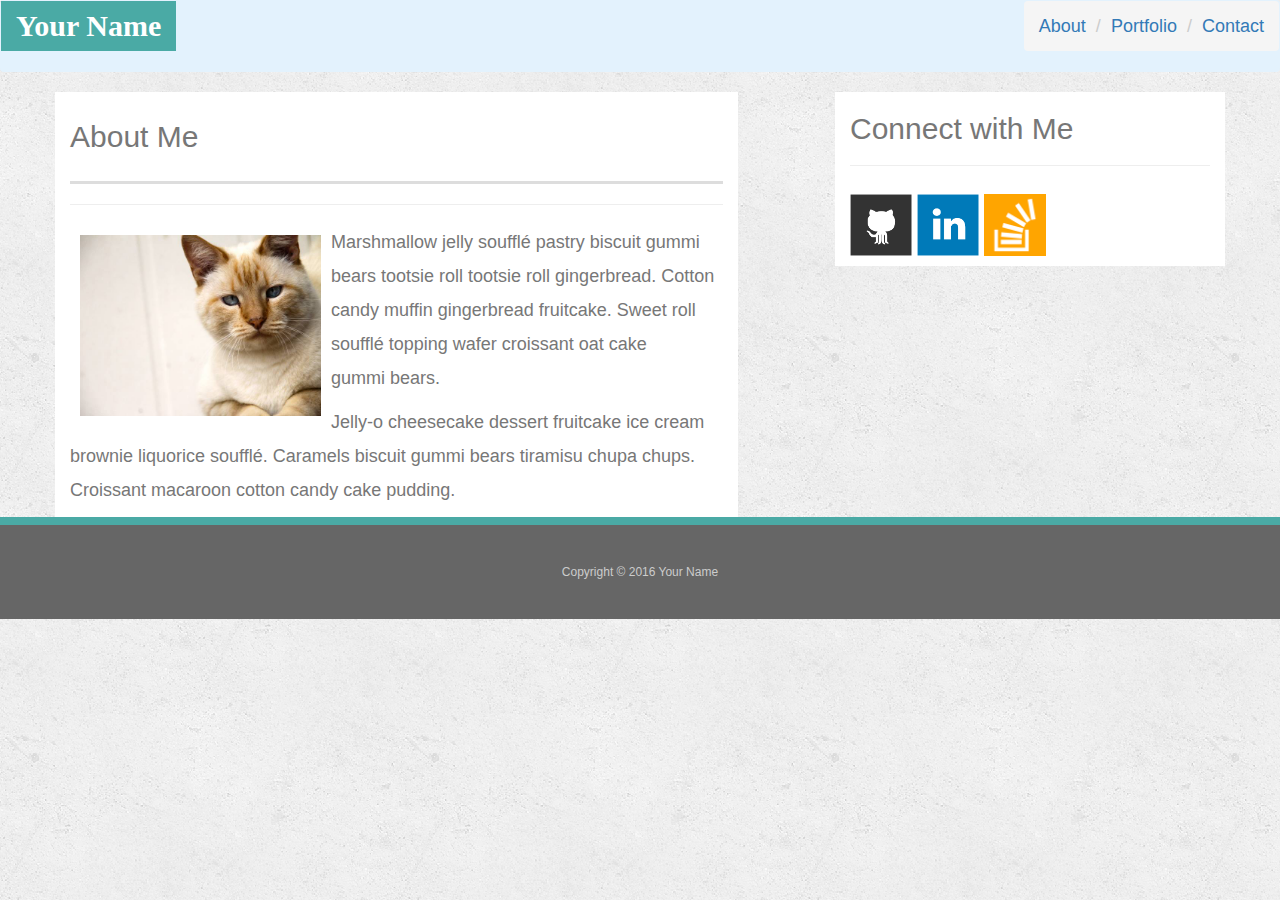
==== index.html @ e01b604d "comment" ====
<!doctype html>
<html lang="en-us">

<head>
  <meta charset="UTF-8">
  <meta name="viewport" content="width=device-width, initial-scale=1.0">
  <title>About | Your Name</title>
  <link rel="stylesheet" type="text/css" href="assets/css/reset.css">
  <link rel="stylesheet" href="https://maxcdn.bootstrapcdn.com/bootstrap/3.3.7/css/bootstrap.min.css" integrity="sha384-BVYiiSIFeK1dGmJRAkycuHAHRg32OmUcww7on3RYdg4Va+PmSTsz/K68vbdEjh4u" crossorigin="anonymous">
  <link rel="stylesheet" type="text/css" href="assets/css/style.css">
</head>
<body>
<nav class="navbar navbar-toggleable-md navbar-light bg-faded" style="background-color: #e3f2fd;">
  <a class="navbar-brand" href="#" id="logo">Your Name</a>
  <ol class="breadcrumb pull-right">
    <li><a class="breadcrumb-item" href="index.html">About</a></li>
    <li><a class="breadcrumb-item" href="portfolio.html">Portfolio</a></li>
    <li><a class="breadcrumb-item" href="contact.html">Contact</a></li>
  </ol>
</nav>
<div class="container">
  <div class="row">
    <div class="col-md-7">
      <h1>About Me</h1>
      <hr>

      <img src="assets/images/cat.jpg" class="imgwrapper pull-left" alt="Your Name"  id="cat">


      <p>Marshmallow jelly souffl&eacute; pastry biscuit gummi bears tootsie roll tootsie roll gingerbread. Cotton candy muffin gingerbread fruitcake. Sweet roll souffl&eacute; topping wafer croissant oat cake gummi&nbsp;bears.</p>

      <p>Jelly-o cheesecake dessert fruitcake ice cream brownie liquorice souffl&eacute;. Caramels biscuit gummi bears tiramisu chupa chups. Croissant macaroon cotton candy cake pudding.</p>
    </div>
    <div class="col-md-1">
      
    </div>

    <div class="col-md-4">
      <row>
        <h2>Connect with Me</h2>
        <hr>
        <a href="#"><img src="assets/images/github-128.png" class="social" alt="GitHub" /></a>
        <a href="#"><img src="assets/images/linkedin-128.png" class="social" alt="LinkedIn" /></a>
        <a href="#"><img src="assets/images/stackoverflow-128.png" class="social" alt="Stack Overflow" /></a>
      </row>
      <p></p>
    </div>
  </div>
</div>
  <footer>
    <div class="container">
      Copyright &copy; 2016 Your Name
    </div>
  </footer>

</body>
---- assets/css/style.css ----
.imgwrapper {
   width: 40%;
   padding: 10px;
}
.social {
  width: 62px;
  height: 62px;
  margin-top: 8px;
  margin-right: 5px;
}

.social:last-child {
  margin-right: 0;
}
body {
  font-family: Arial, "Helvetica Neue", Helvetica, sans-serif;
  font-size: 18px;
  line-height: 34px;
  color: #777;
  background: url("../images/concrete_seamless.png");
}
.container{
}
h1 {
  padding-bottom: 20px;
  font-size: 30px;
  line-height: 49px;
  border-bottom: 3px solid #ddd;
}
h3 {
  font-family: Georgia, Times, "Times New Roman", serif;
  font-weight: 700;
  color: #4aaaa5;
}
.col-md-4{
  background: white;
}
.col-md-7{
  background: white;
}
footer {
  padding: 30px 0;
  clear: both;
  font-size: 12px;
  color: #fff;
  color: #ccc;
  text-align: center;
  background: #666;
  border-top: 8px solid #4aaaa5;
}
#contact-form li {
  margin-bottom: 10px;
}

label,
input[type=text],
input[type=email],
textarea {
  display: block;
  width: 100%;
}

input[type=text],
input[type=email],
textarea {
  height: 35px;
  padding: 0 10px;
  font-size: 14px;
  border: 1px solid #ddd;
}

textarea {
  height: 200px;

}

input[type=submit] {
  padding: 10px 30px;
  font-size: 18px;
  color: #fff;
  cursor: pointer;
  background: #4aaaa5;
  margin-bottom: 10px;
}
#logo {
  font-family: Georgia, Times, "Times New Roman", serif;
  font-size: 30px;
  font-weight: 700;
  color: #fff;
  text-align: center;
  text-decoration: none;
  background: #4aaaa5;
}
img {
  max-width: 100%;
  height: auto;
}
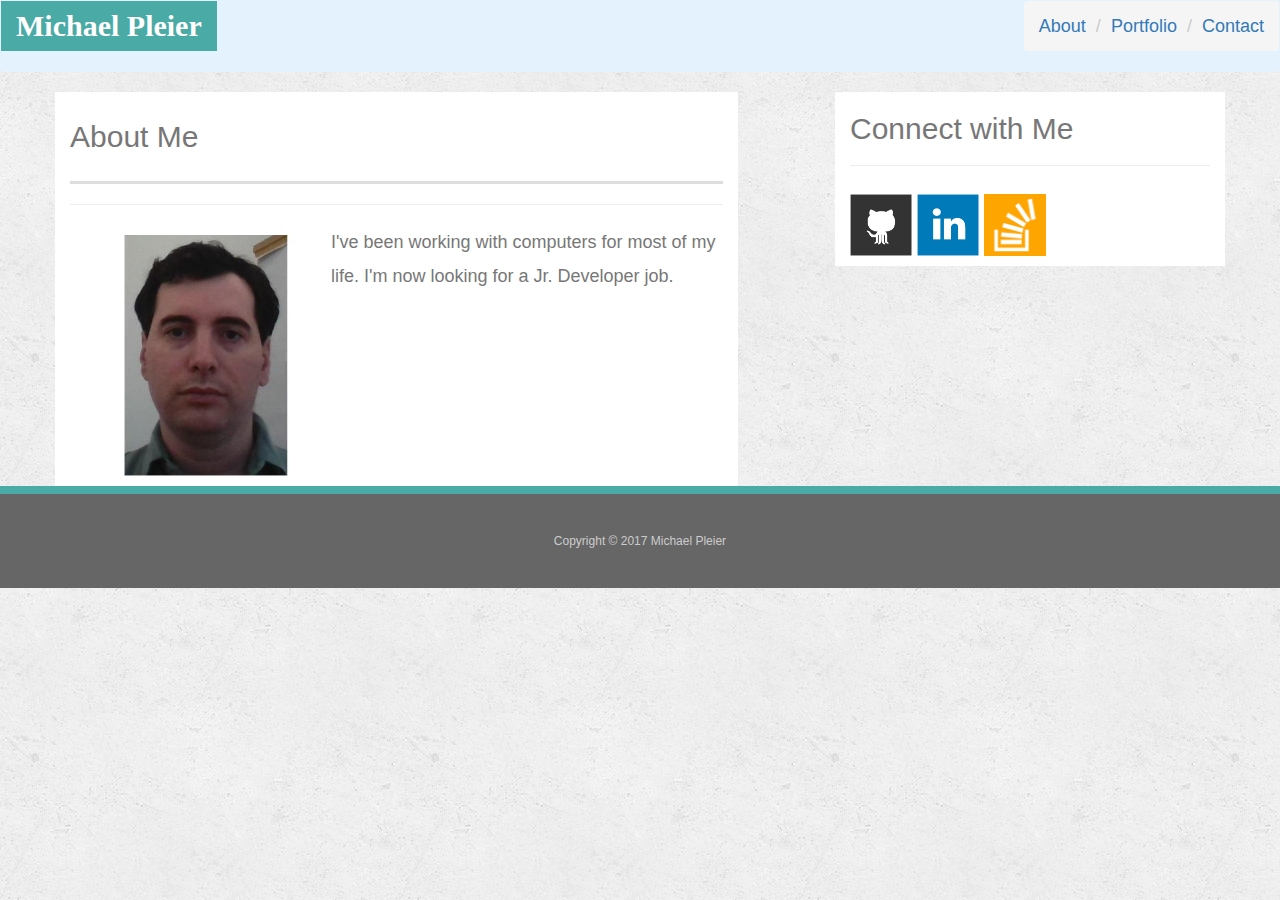
==== commit 46cfa5eb: "Updated" ====
--- a/index.html
+++ b/index.html
@@ -4,14 +4,14 @@
 <head>
   <meta charset="UTF-8">
   <meta name="viewport" content="width=device-width, initial-scale=1.0">
-  <title>About | Your Name</title>
+  <title>About | Michael Pleier</title>
   <link rel="stylesheet" type="text/css" href="assets/css/reset.css">
   <link rel="stylesheet" href="https://maxcdn.bootstrapcdn.com/bootstrap/3.3.7/css/bootstrap.min.css" integrity="sha384-BVYiiSIFeK1dGmJRAkycuHAHRg32OmUcww7on3RYdg4Va+PmSTsz/K68vbdEjh4u" crossorigin="anonymous">
   <link rel="stylesheet" type="text/css" href="assets/css/style.css">
 </head>
 <body>
 <nav class="navbar navbar-toggleable-md navbar-light bg-faded" style="background-color: #e3f2fd;">
-  <a class="navbar-brand" href="#" id="logo">Your Name</a>
+  <a class="navbar-brand" href="#" id="logo">Michael Pleier</a>
   <ol class="breadcrumb pull-right">
     <li><a class="breadcrumb-item" href="index.html">About</a></li>
     <li><a class="breadcrumb-item" href="portfolio.html">Portfolio</a></li>
@@ -24,24 +24,23 @@
       <h1>About Me</h1>
       <hr>
 
-      <img src="assets/images/cat.jpg" class="imgwrapper pull-left" alt="Your Name"  id="cat">
+      <img src="assets/images/5303098.jpg" class="imgwrapper pull-left" alt="Michael Pleier"  id="mp">
+
+<p>I've been working with computers for most of my life. I'm now looking for a Jr. Developer job.</p>
 
 
-      <p>Marshmallow jelly souffl&eacute; pastry biscuit gummi bears tootsie roll tootsie roll gingerbread. Cotton candy muffin gingerbread fruitcake. Sweet roll souffl&eacute; topping wafer croissant oat cake gummi&nbsp;bears.</p>
+</div>
+    <div class="col-md-1">
 
-      <p>Jelly-o cheesecake dessert fruitcake ice cream brownie liquorice souffl&eacute;. Caramels biscuit gummi bears tiramisu chupa chups. Croissant macaroon cotton candy cake pudding.</p>
-    </div>
-    <div class="col-md-1">
-      
     </div>
 
     <div class="col-md-4">
       <row>
         <h2>Connect with Me</h2>
         <hr>
-        <a href="#"><img src="assets/images/github-128.png" class="social" alt="GitHub" /></a>
-        <a href="#"><img src="assets/images/linkedin-128.png" class="social" alt="LinkedIn" /></a>
-        <a href="#"><img src="assets/images/stackoverflow-128.png" class="social" alt="Stack Overflow" /></a>
+        <a href="https://github.com/mpleier"><img src="assets/images/github-128.png" class="social" alt="GitHub" /></a>
+        <a href="https://www.linkedin.com/in/michael-pleier-23562847/"><img src="assets/images/linkedin-128.png" class="social" alt="LinkedIn" /></a>
+        <a href="https://stackoverflow.com/users/8273614/michael-pleier?tab=profile"><img src="assets/images/stackoverflow-128.png" class="social" alt="Stack Overflow" /></a>
       </row>
       <p></p>
     </div>
@@ -49,10 +48,8 @@
 </div>
   <footer>
     <div class="container">
-      Copyright &copy; 2016 Your Name
+      Copyright &copy; 2017 Michael Pleier
     </div>
   </footer>
 
 </body>
-
-
